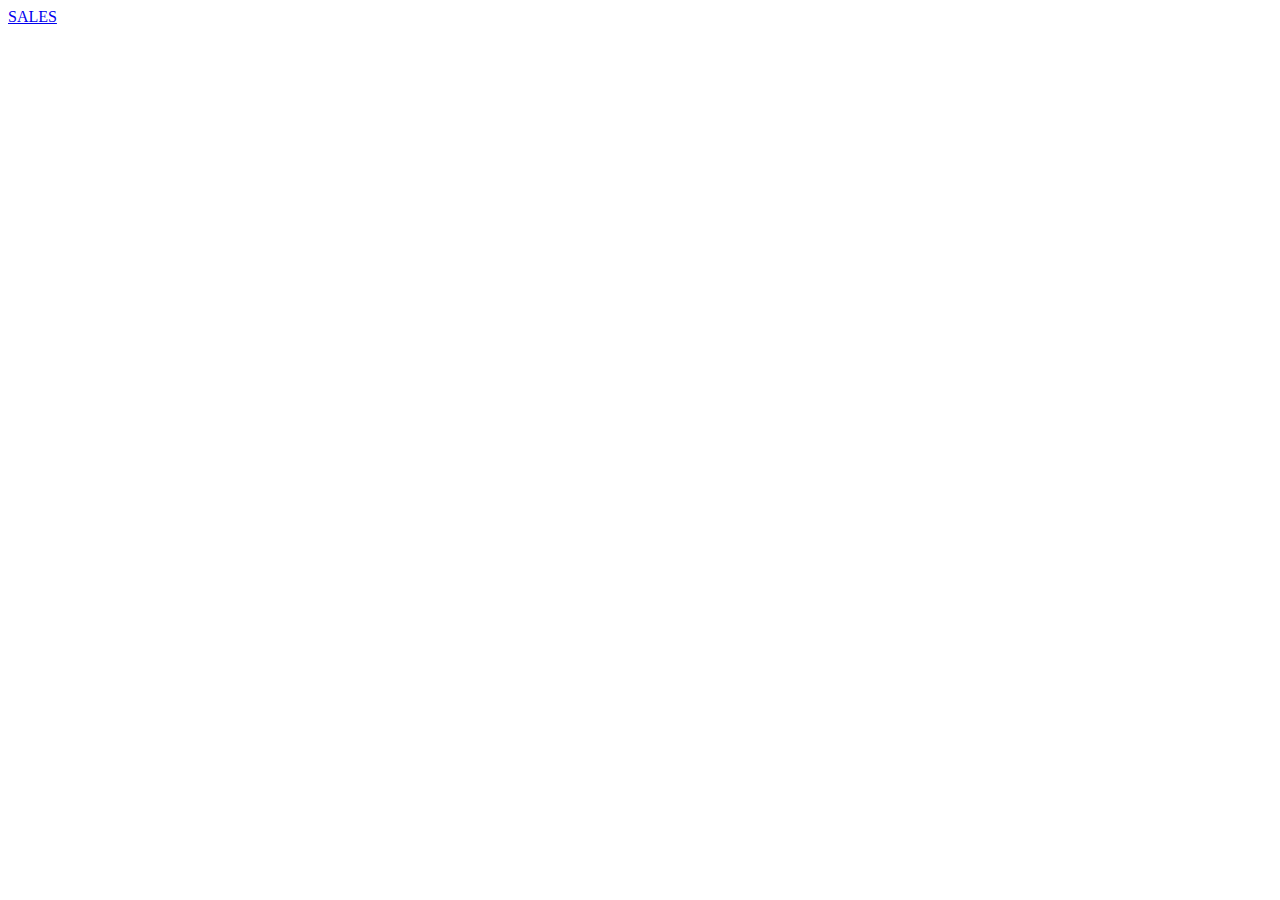
==== index.html @ 1c3af815 "Added some styles to address first three items as well as HTML links" ====
<!DOCTYPE html>
<html>
    <head>
        <link rel="preconnect" href="https://fonts.googleapis.com">
        <link rel="preconnect" href="https://fonts.gstatic.com" crossorigin>
        <link href="https://fonts.googleapis.com/css2?family=Montserrat:wght@500&display=swap" rel="stylesheet">
    </head>
    <body>
        <header>
            <a href="sales.html">SALES</a>
        </header>
        <main>

        </main>
        <footer></footer>
    </body>
</html>
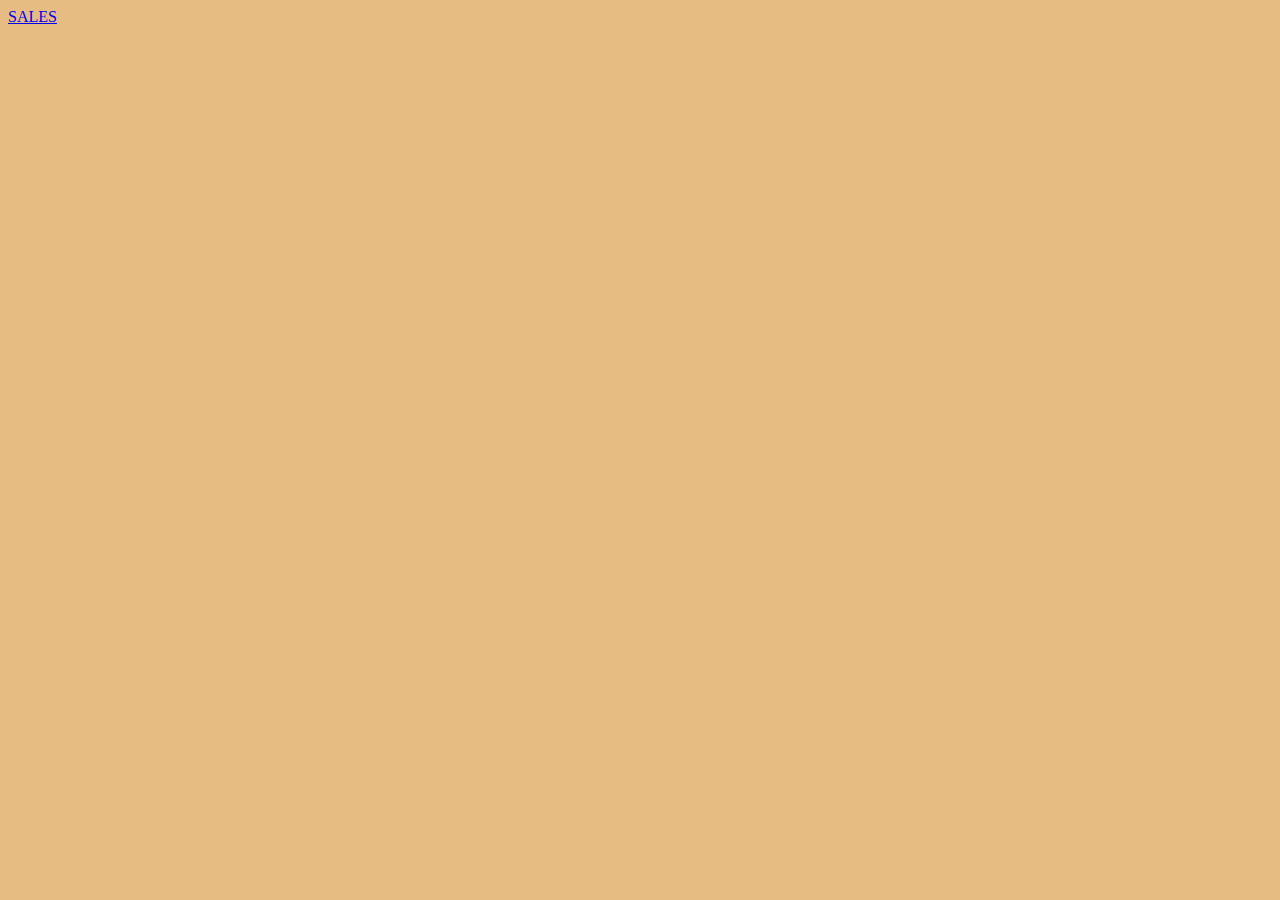
==== commit 93873af9: "Successfully created a constructor object" ====
--- a/index.html
+++ b/index.html
@@ -4,6 +4,7 @@
         <link rel="preconnect" href="https://fonts.googleapis.com">
         <link rel="preconnect" href="https://fonts.gstatic.com" crossorigin>
         <link href="https://fonts.googleapis.com/css2?family=Montserrat:wght@500&display=swap" rel="stylesheet">
+        <link rel="stylesheet" href="css/style.css">
     </head>
     <body>
         <header>
--- a/css/style.css
+++ b/css/style.css
@@ -0,0 +1,19 @@
+h2 {
+    font-family: 'Montserrat', sans-serif;
+    font-size: 32px;
+    color: #0F6499;
+}
+
+ul {
+    font-family: Arial, verdana, Helvetica;
+    font-size: 20px;
+    color: #2880d7;
+}
+
+body {
+    background-color: #E6BC82;
+}
+
+a {
+    font-family: Georgia, 'Times New Roman', Times, serif;
+}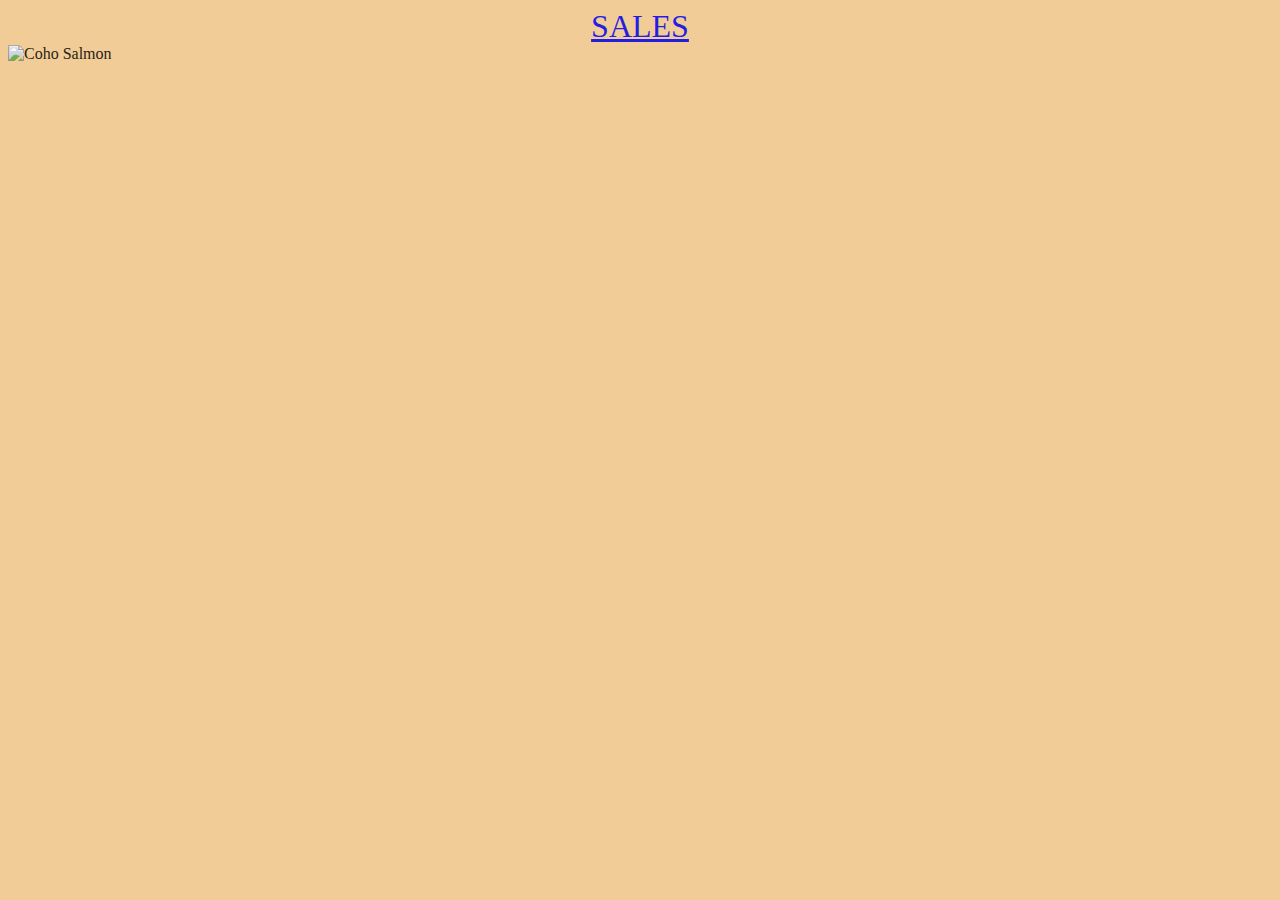
==== commit 5644a3be: "Added the salmon to the header and adjusted the style for the a" ====
--- a/index.html
+++ b/index.html
@@ -1,18 +1,25 @@
 <!DOCTYPE html>
 <html>
-    <head>
-        <link rel="preconnect" href="https://fonts.googleapis.com">
-        <link rel="preconnect" href="https://fonts.gstatic.com" crossorigin>
-        <link href="https://fonts.googleapis.com/css2?family=Montserrat:wght@500&display=swap" rel="stylesheet">
-        <link rel="stylesheet" href="css/style.css">
-    </head>
-    <body>
-        <header>
+
+<head>
+    <link rel="preconnect" href="https://fonts.googleapis.com">
+    <link rel="preconnect" href="https://fonts.gstatic.com" crossorigin>
+    <link href="https://fonts.googleapis.com/css2?family=Montserrat:wght@500&display=swap" rel="stylesheet">
+    <link rel="stylesheet" href="css/style.css">
+</head>
+
+<body>
+    <header>
+        <nav>
             <a href="sales.html">SALES</a>
-        </header>
-        <main>
+        </nav>
+        <img src="https://codefellows.github.io/code-201-guide/curriculum/class-06/lab/assets/salmon.png"
+            alt="Coho Salmon">
+    </header>
+    <main>
 
-        </main>
-        <footer></footer>
-    </body>
-</html>
+    </main>
+    <footer></footer>
+</body>
+
+</html>--- a/css/style.css
+++ b/css/style.css
@@ -11,9 +11,48 @@
 }
 
 body {
-    background-color: #E6BC82;
+    background-color: #f2cc97;
+    opacity: .85;
 }
 
 a {
     font-family: Georgia, 'Times New Roman', Times, serif;
+}
+
+a:visited {
+    color: #48940e;
+    font-weight: bolder;
+}
+
+a:hover {
+    color: rgb(199, 19, 19);
+}
+
+
+table, td, th {
+	border: 1px solid black;
+    
+}
+
+table {
+	margin: 1rem;
+}
+
+td, th {
+	padding: 1.5rem;
+    color: black;
+}
+
+thead th {
+    font-size: 14px;
+    color: black;
+}
+
+tfoot {
+	background-color: rgba(112,159,165, .7);
+}
+
+nav {
+    text-align: center;
+    font-size: xx-large
 }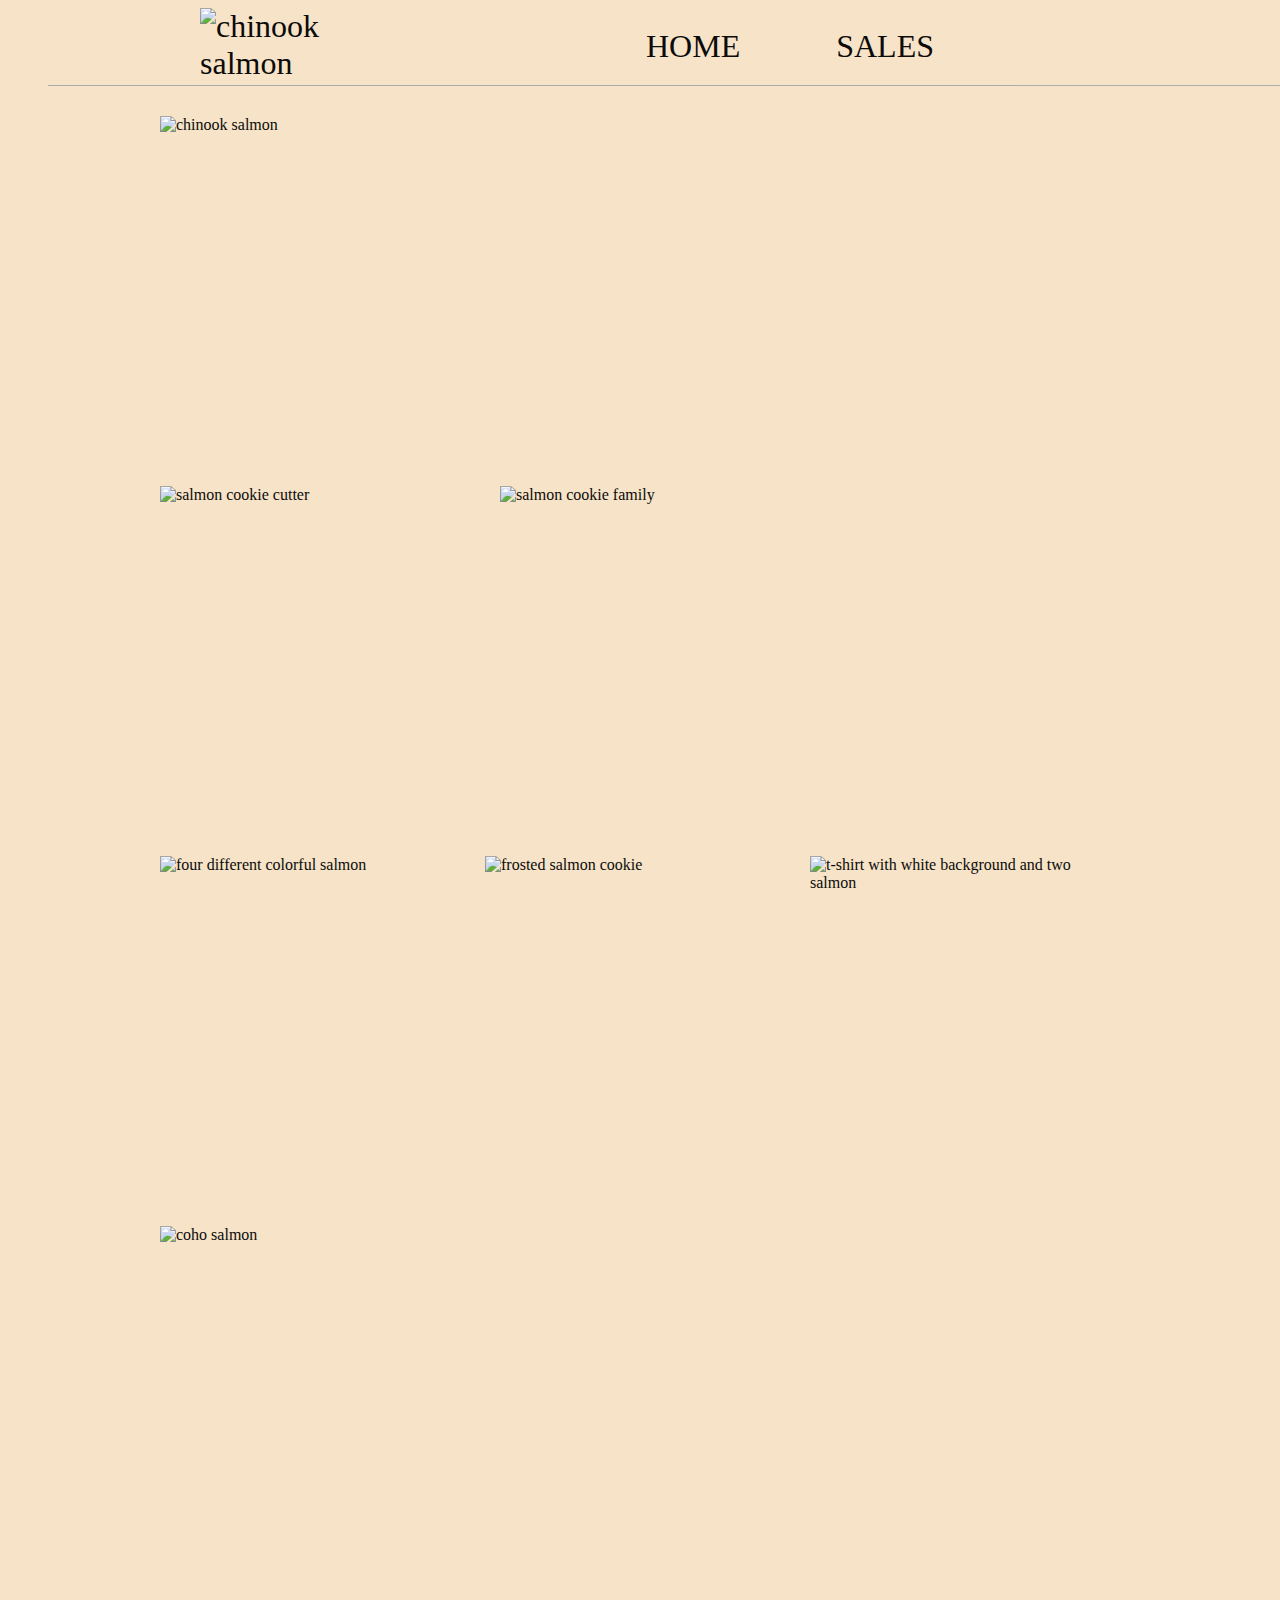
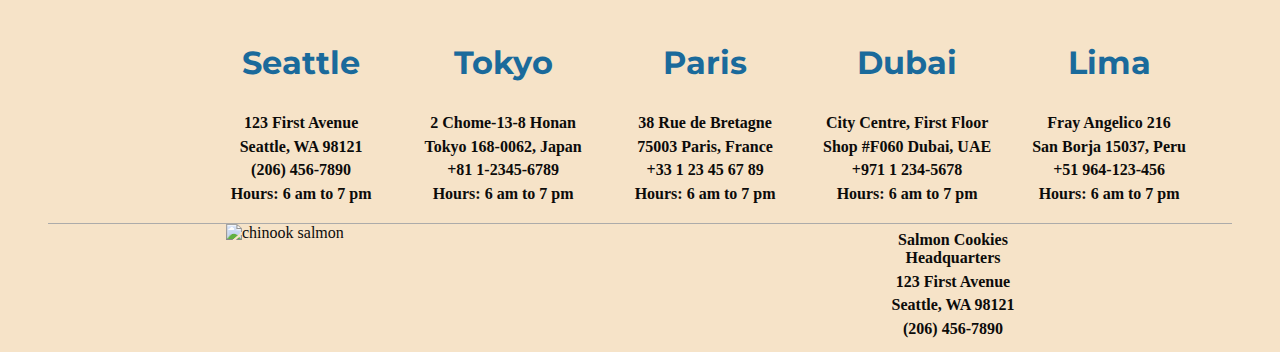
==== commit 45001424: "Added images and required info for lab 08b" ====
--- a/index.html
+++ b/index.html
@@ -2,6 +2,10 @@
 <html>
 
 <head>
+    <meta charset="utf-8">
+    <meta name="Mike McCarty">
+    <meta name="viewport" content="width=device-width, initial-scale=1">
+    <title>Salmon Cookies</title>
     <link rel="preconnect" href="https://fonts.googleapis.com">
     <link rel="preconnect" href="https://fonts.gstatic.com" crossorigin>
     <link href="https://fonts.googleapis.com/css2?family=Montserrat:wght@500&display=swap" rel="stylesheet">
@@ -11,15 +15,88 @@
 <body>
     <header>
         <nav>
-            <a href="sales.html">SALES</a>
+            <img src="https://raw.githubusercontent.com/codefellows/seattle-code-201d91/main/class-08/lab-b/assets/chinook.jpg"
+                alt="chinook salmon" width="200px" height="70px" />
+            <ul>
+                <li><a href="index.html">HOME</a></li>
+                <li><a href="sales.html">SALES</a></li>
+            </ul>
         </nav>
-        <img src="https://codefellows.github.io/code-201-guide/curriculum/class-06/lab/assets/salmon.png"
-            alt="Coho Salmon">
+
     </header>
     <main>
-
+        <div id="heroImages">
+        <img src="https://raw.githubusercontent.com/codefellows/seattle-code-201d91/main/class-08/lab-b/assets/chinook.jpg"
+            alt="chinook salmon" width="960px" height="370px" />
+        <img src="https://raw.githubusercontent.com/codefellows/seattle-code-201d91/main/class-08/lab-b/assets/cutter.jpeg"
+            alt="salmon cookie cutter" width="310px" height="370px" />
+        <img src="https://raw.githubusercontent.com/codefellows/seattle-code-201d91/main/class-08/lab-b/assets/family.jpg"
+            alt="salmon cookie family" width="620px" height="370px" />
+        <img src="https://raw.githubusercontent.com/codefellows/seattle-code-201d91/main/class-08/lab-b/assets/fish.jpg"
+            alt="four different colorful salmon" width="310px" height="370px" />
+        <img src="https://raw.githubusercontent.com/codefellows/seattle-code-201d91/main/class-08/lab-b/assets/frosted-cookie.jpg"
+            alt="frosted salmon cookie" width="310px" height="370px" />
+        <img src="https://raw.githubusercontent.com/codefellows/seattle-code-201d91/main/class-08/lab-b/assets/shirt.jpg"
+            alt="t-shirt with white background and two salmon" width="310px" height="370px" />
+        <img src="https://raw.githubusercontent.com/codefellows/seattle-code-201d91/main/class-08/lab-b/assets/salmon.png"
+            alt="coho salmon" width="960px" height="370px" />
+        </div>
+        <article>
+            <section>
+                <h3>Seattle</h3>
+                <p>123 First Avenue</p>
+                <p>Seattle, WA 98121</p>
+                <p>(206) 456-7890</p>
+                <p>Hours: 6 am to 7 pm</p>
+            </section>
+            <section>
+                <h3>Tokyo</h3>
+                <p>2 Chome-13-8 Honan</p>
+                <p>Tokyo 168-0062, Japan</p>
+                <p>+81 1-2345-6789</p>
+                <p>Hours: 6 am to 7 pm</p>               
+            </section>
+            <section>
+                <h3>Paris</h3>
+                <p>38 Rue de Bretagne</p>
+                <p>75003 Paris, France</p>
+                <p>+33 1 23 45 67 89</p>
+                <p>Hours: 6 am to 7 pm</p>
+            </section>
+            <section>
+                <h3>Dubai</h3>
+                <p>City Centre, First Floor</p>
+                <p>Shop #F060 Dubai, UAE</p>
+                <p>+971 1 234-5678</p>
+                <p>Hours: 6 am to 7 pm</p>
+            </section>
+            <section>
+                <h3>Lima</h3>
+                <p>Fray Angelico 216</p>
+                <p>San Borja 15037, Peru</p>
+                <p>+51 964-123-456</p>
+                <p>Hours: 6 am to 7 pm</p>
+            </section>
+        </article>
     </main>
-    <footer></footer>
+    <footer>
+        <img src="https://raw.githubusercontent.com/codefellows/seattle-code-201d91/main/class-08/lab-b/assets/chinook.jpg"
+            alt="chinook salmon" width="270px" height="120px" />
+        <section>
+            <p>Salmon Cookies Headquarters</p>
+            <p>123 First Avenue</p>
+            <p>Seattle, WA 98121</p>
+            <p>(206) 456-7890</p>
+        </section>
+    </footer>
 </body>
 
-</html>+</html>
+
+
+</>
+</>
+</>
+</>
+</>
+</>--- a/css/style.css
+++ b/css/style.css
@@ -1,22 +1,104 @@
+header {
+    width: 100%;
+    margin: auto 40px;
+    border-bottom: 1px solid darkgrey;
+}
+
+header:hover {
+    background-color: lightsalmon;
+    transition: background-color 0.35s ease;
+}
+
+header nav {
+    width: 960px;
+    margin: auto;
+    font-size: xx-large;
+}
+
+nav {
+    width: 960px;
+    display: flex;
+    flex-wrap: wrap;
+    justify-content: flex-start;
+    align-items: flex-start;
+    flex-direction: row;
+}
+
+ul {
+    list-style-type: none;
+    display: inline-flex;
+    justify-content: center;
+    align-items: flex-start;
+    width: 700px;
+    font-family: Arial, verdana, Helvetica;
+    font-size: 20px;
+    color: #2880d7;
+}
+
+li a {
+    color: black;
+    text-decoration: none;
+    margin: 1.5em;
+}
+
+#heroImages {
+    width: 960px;
+    margin: 30px auto 0;
+    display: flex;
+    flex-wrap: wrap;
+    justify-content: space-between;
+    align-items: stretch;
+}
+
+article {
+    width: 1015px;
+    margin: 15px 15%;    
+    display: flex;
+    flex-wrap: wrap;
+    justify-content: center;
+    align-items: center;
+}
+
+section {
+    width: 202px;
+    text-align: center;
+}
+
+section:hover {
+    background-color: lightsalmon;
+    transition: background-color 1s ease;
+    border: 2px solid black;
+}
+
+p {
+    margin: 0.35em;
+    font-weight: bold;
+}
+
 h2 {
     font-family: 'Montserrat', sans-serif;
     font-size: 32px;
     color: #0F6499;
 }
 
+h3 {
+    font-family: 'Montserrat', sans-serif;
+    font-size: 32px;
+    color: #0F6499;
+}
+
 ul {
-    font-family: Arial, verdana, Helvetica;
-    font-size: 20px;
-    color: #2880d7;
+
 }
 
 body {
-    background-color: #f2cc97;
-    opacity: .85;
+    background-color: #f6e3c8;
+    opacity: .95;
 }
 
 a {
     font-family: Georgia, 'Times New Roman', Times, serif;
+    font-size: xx-large
 }
 
 a:visited {
@@ -29,30 +111,44 @@
 }
 
 
-table, td, th {
-	border: 1px solid black;
-    
+table,
+td,
+th {
+    border: 1px solid black;
+
 }
 
 table {
-	margin: 1rem;
+    margin: 1rem;
 }
 
-td, th {
-	padding: 1.5rem;
+td,
+th {
+    padding: 1.25rem;
     color: black;
+
 }
 
 thead th {
-    font-size: 14px;
+    font-size: 16px;
     color: black;
+    font-weight: bold;
 }
 
 tfoot {
-	background-color: rgba(112,159,165, .7);
+    background-color: rgba(112, 159, 165, .7);
 }
 
-nav {
-    text-align: center;
-    font-size: xx-large
+footer {
+    margin: auto 40px;
+    border-top: 1px solid darkgrey;
+    display: flex;
+    flex-wrap: wrap;
+    justify-content: space-around;
+    align-items: center;
+}
+
+footer:hover {
+    background-color: lightsalmon;
+    transition: background-color 0.35s ease;
 }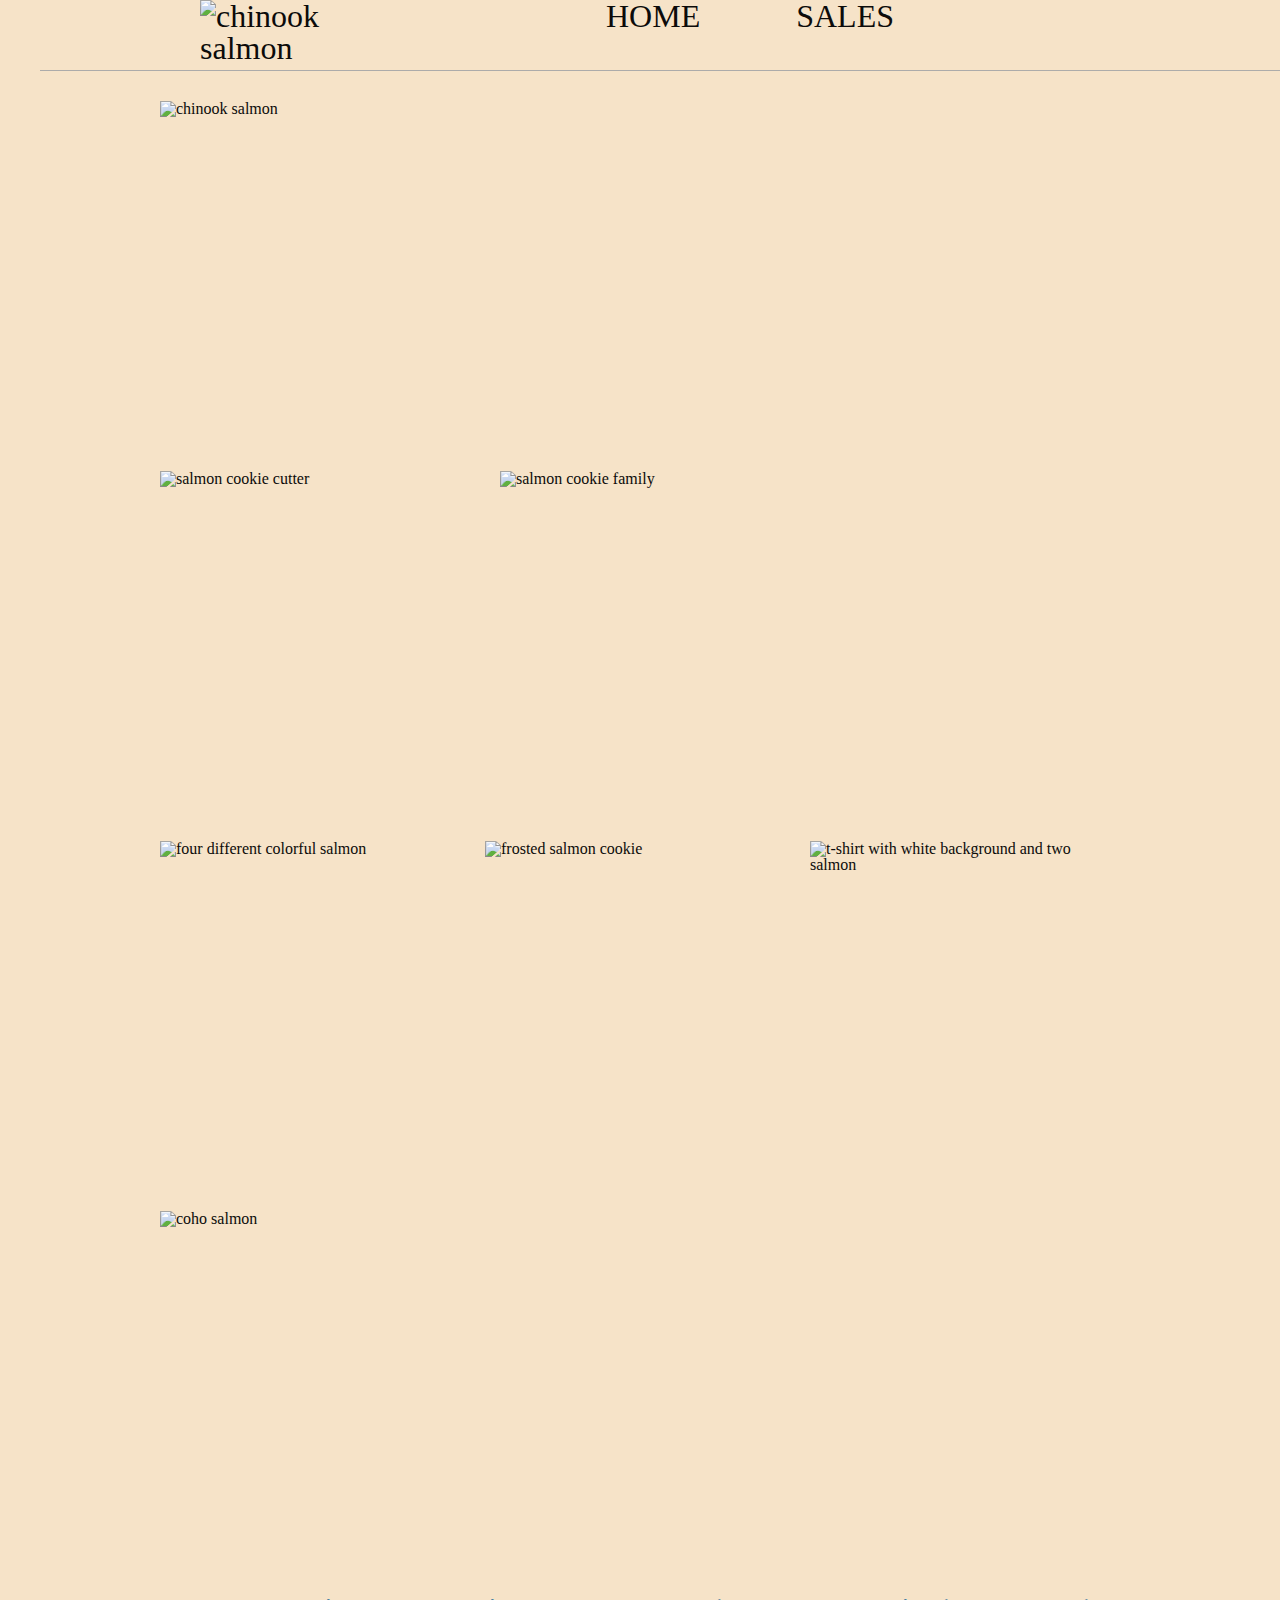
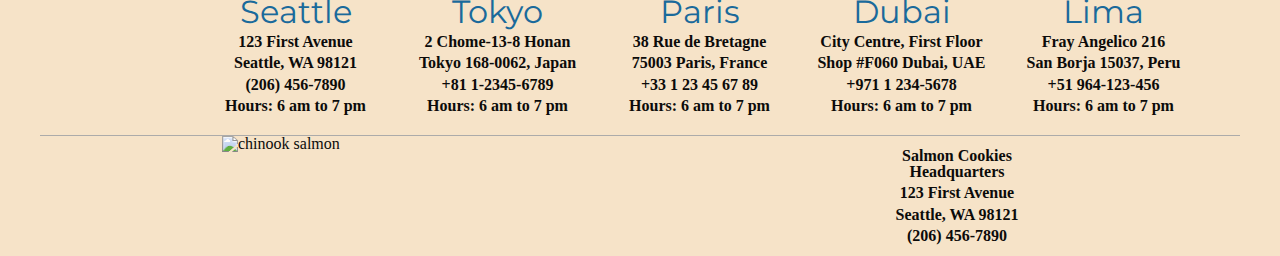
==== commit 00efb496: "Solved the issue of tabulating the new total values" ====
--- a/index.html
+++ b/index.html
@@ -9,6 +9,8 @@
     <link rel="preconnect" href="https://fonts.googleapis.com">
     <link rel="preconnect" href="https://fonts.gstatic.com" crossorigin>
     <link href="https://fonts.googleapis.com/css2?family=Montserrat:wght@500&display=swap" rel="stylesheet">
+    
+    <link rel="stylesheet" href="css/reset.css">
     <link rel="stylesheet" href="css/style.css">
 </head>
 
@@ -92,11 +94,3 @@
 </body>
 
 </html>
-
-
-</>
-</>
-</>
-</>
-</>
-</>--- a/css/style.css
+++ b/css/style.css
@@ -37,7 +37,7 @@
 
 li a {
     color: black;
-    text-decoration: none;
+    text-decoration: dotted;
     margin: 1.5em;
 }
 
@@ -64,7 +64,7 @@
     text-align: center;
 }
 
-section:hover {
+article section:hover {
     background-color: lightsalmon;
     transition: background-color 1s ease;
     border: 2px solid black;
@@ -87,9 +87,6 @@
     color: #0F6499;
 }
 
-ul {
-
-}
 
 body {
     background-color: #f6e3c8;
@@ -115,28 +112,18 @@
 td,
 th {
     border: 1px solid black;
-
+    margin: 1rem;
+    padding: 1.25rem;
 }
 
-table {
-    margin: 1rem;
-}
-
-td,
-th {
-    padding: 1.25rem;
-    color: black;
-
-}
-
-thead th {
-    font-size: 16px;
-    color: black;
-    font-weight: bold;
+thead {
+    background-color: rgba(112, 159, 165, .7);
+    opacity: .86;
 }
 
 tfoot {
     background-color: rgba(112, 159, 165, .7);
+    opacity: .86;
 }
 
 footer {
@@ -151,4 +138,40 @@
 footer:hover {
     background-color: lightsalmon;
     transition: background-color 0.35s ease;
+}
+
+fieldset {
+    background-color: #fbcdcd;
+    width: 400px;
+    text-align: left;
+  }
+  
+  legend {
+    background-color: lightsalmon;
+    color: white;
+    padding: 5px 10px;
+    font-family: 'Montserrat', sans-serif;
+    font-size: 20px;
+  }
+  
+  input {
+    margin: 2px 0px 10px 5px;
+    font-family: Arial, verdana, Helvetica;
+  }
+
+  label {
+    float: left;
+    width: 20em;
+    margin-right: 1em;
+    font-family: Arial, verdana, Helvetica;
+  }
+
+  button {
+    margin-left: 370px;
+    padding: 0.5em;
+  }
+
+ button:hover {
+    background-color: salmon;
+    transition: background-color 0.35s ease;
 }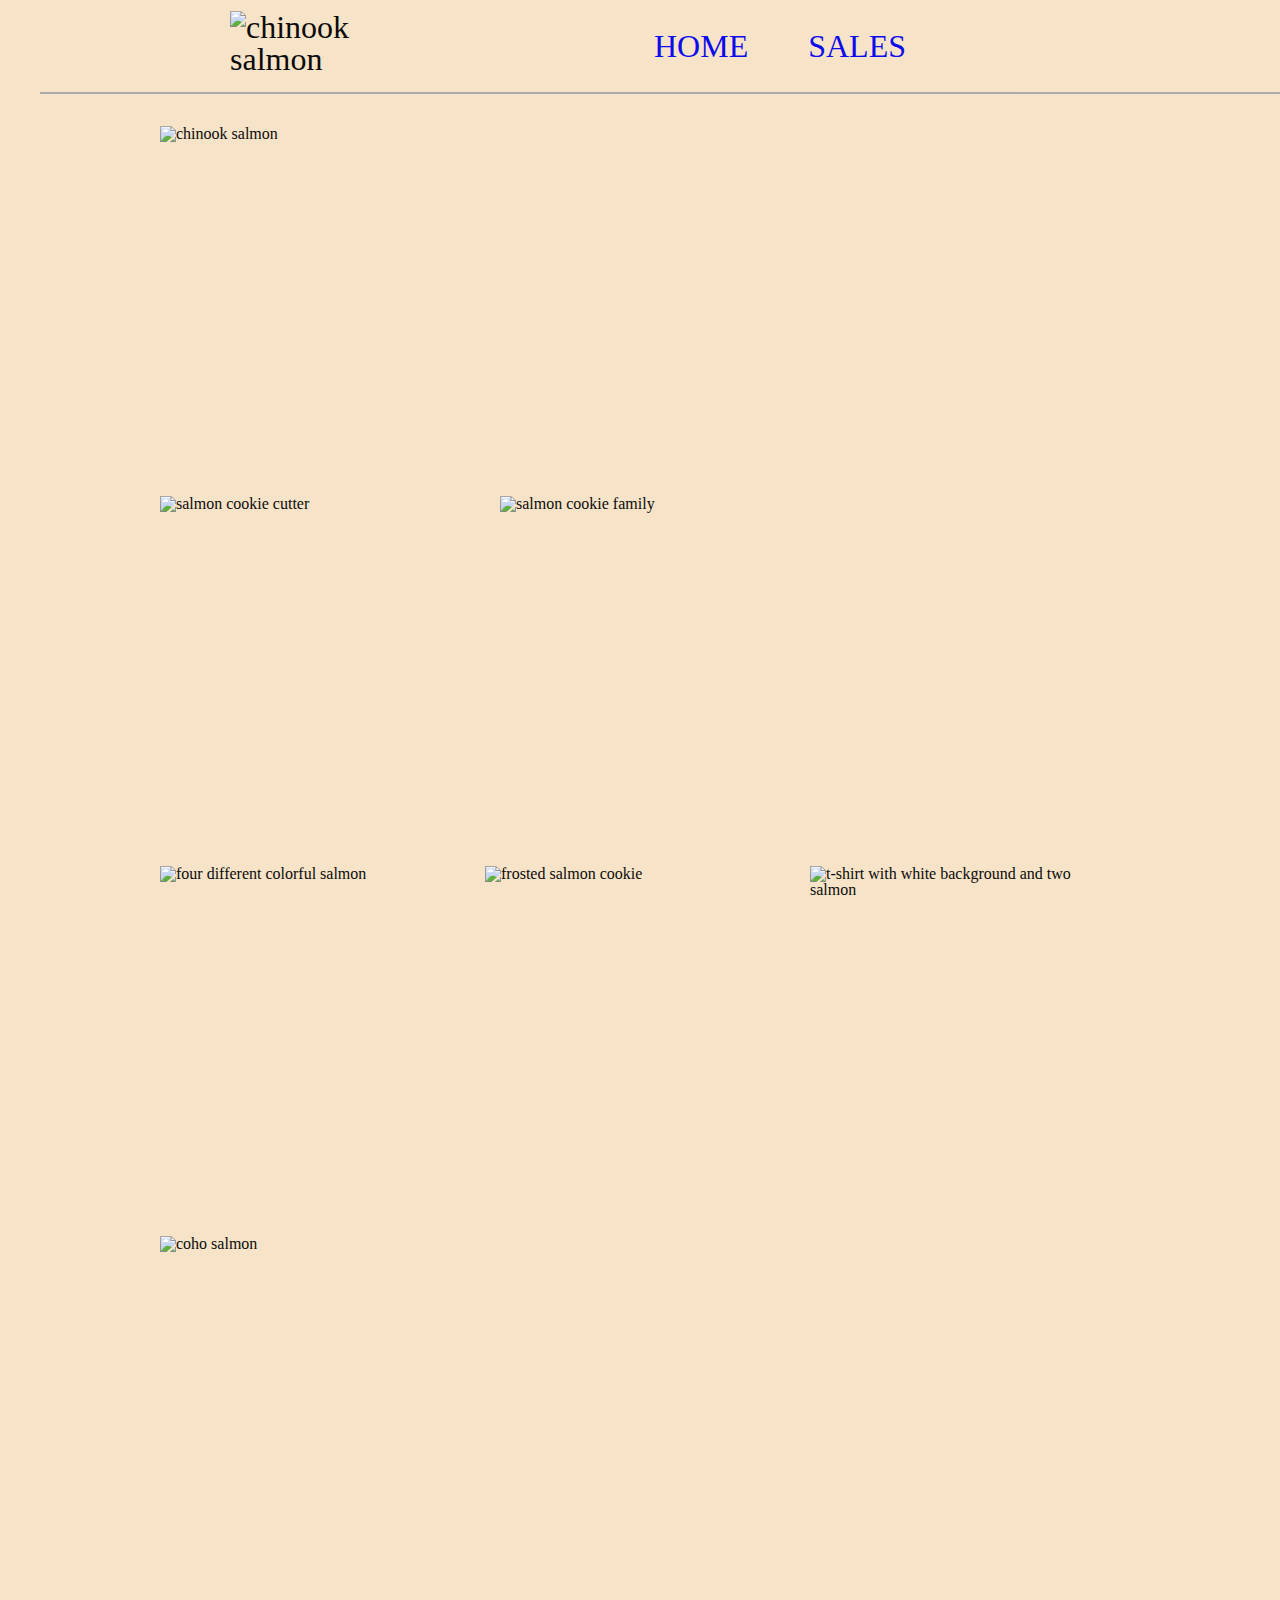
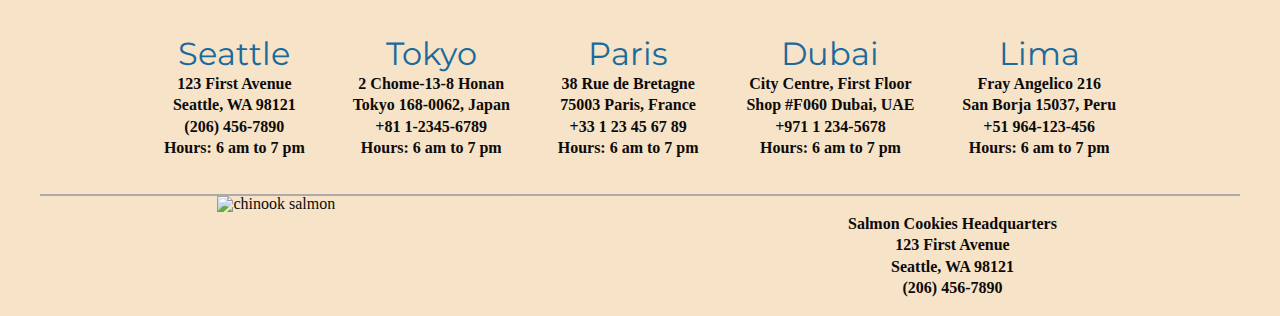
==== commit 740fc64a: "Cleaned up some of the styles and added HTML 5 validation" ====
--- a/index.html
+++ b/index.html
@@ -43,7 +43,7 @@
         <img src="https://raw.githubusercontent.com/codefellows/seattle-code-201d91/main/class-08/lab-b/assets/salmon.png"
             alt="coho salmon" width="960px" height="370px" />
         </div>
-        <article>
+        <article class="flexcontainer">
             <section>
                 <h3>Seattle</h3>
                 <p>123 First Avenue</p>
--- a/css/style.css
+++ b/css/style.css
@@ -1,7 +1,7 @@
 header {
     width: 100%;
     margin: auto 40px;
-    border-bottom: 1px solid darkgrey;
+    border-bottom: 2px solid darkgrey;
 }
 
 header:hover {
@@ -18,9 +18,9 @@
 nav {
     width: 960px;
     display: flex;
-    flex-wrap: wrap;
-    justify-content: flex-start;
-    align-items: flex-start;
+    justify-content: center;
+    flex-wrap: nowrap;
+    align-items: center;
     flex-direction: row;
 }
 
@@ -35,39 +35,39 @@
     color: #2880d7;
 }
 
-li a {
-    color: black;
-    text-decoration: dotted;
+li {
+    text-decoration-style: dotted;
     margin: 1.5em;
 }
 
 #heroImages {
     width: 960px;
-    margin: 30px auto 0;
+    margin: 2rem auto;
     display: flex;
     flex-wrap: wrap;
     justify-content: space-between;
-    align-items: stretch;
-}
-
-article {
-    width: 1015px;
-    margin: 15px 15%;    
-    display: flex;
-    flex-wrap: wrap;
-    justify-content: center;
     align-items: center;
 }
 
+.flexcontainer {
+    width: 1000px;
+    margin: 2rem auto;    
+    display: flex;
+    flex-wrap: nowrap;
+    align-items: center;
+    align-content: space-between;
+    justify-content: space-around;
+}
+
 section {
-    width: 202px;
+    
     text-align: center;
 }
 
 article section:hover {
     background-color: lightsalmon;
     transition: background-color 1s ease;
-    border: 2px solid black;
+    border: 2px solid darksalmon;
 }
 
 p {
@@ -95,16 +95,24 @@
 
 a {
     font-family: Georgia, 'Times New Roman', Times, serif;
-    font-size: xx-large
+    font-size: xx-large;
+    text-decoration-style: none;
+    text-decoration-line: none;
 }
 
 a:visited {
     color: #48940e;
     font-weight: bolder;
+    text-decoration-line: none;
+    text-decoration-style: none;
 }
 
 a:hover {
-    color: rgb(199, 19, 19);
+    color: rgb(234, 104, 60);
+    text-decoration-line: underline;
+    text-decoration-style: dotted;
+    padding: 0.5em;
+    border: 4px solid rgb(234, 104, 60);
 }
 
 
@@ -128,7 +136,7 @@
 
 footer {
     margin: auto 40px;
-    border-top: 1px solid darkgrey;
+    border-top: 2px solid darkgrey;
     display: flex;
     flex-wrap: wrap;
     justify-content: space-around;
@@ -144,6 +152,7 @@
     background-color: #fbcdcd;
     width: 400px;
     text-align: left;
+    padding: 0.5em;
   }
   
   legend {
@@ -167,11 +176,12 @@
   }
 
   button {
-    margin-left: 370px;
-    padding: 0.5em;
+ 
+    padding: 0.75em;
   }
 
  button:hover {
-    background-color: salmon;
+    background-color: rgb(249, 78, 59);
     transition: background-color 0.35s ease;
+    border: 10px solid rgb(249, 78, 59);
 }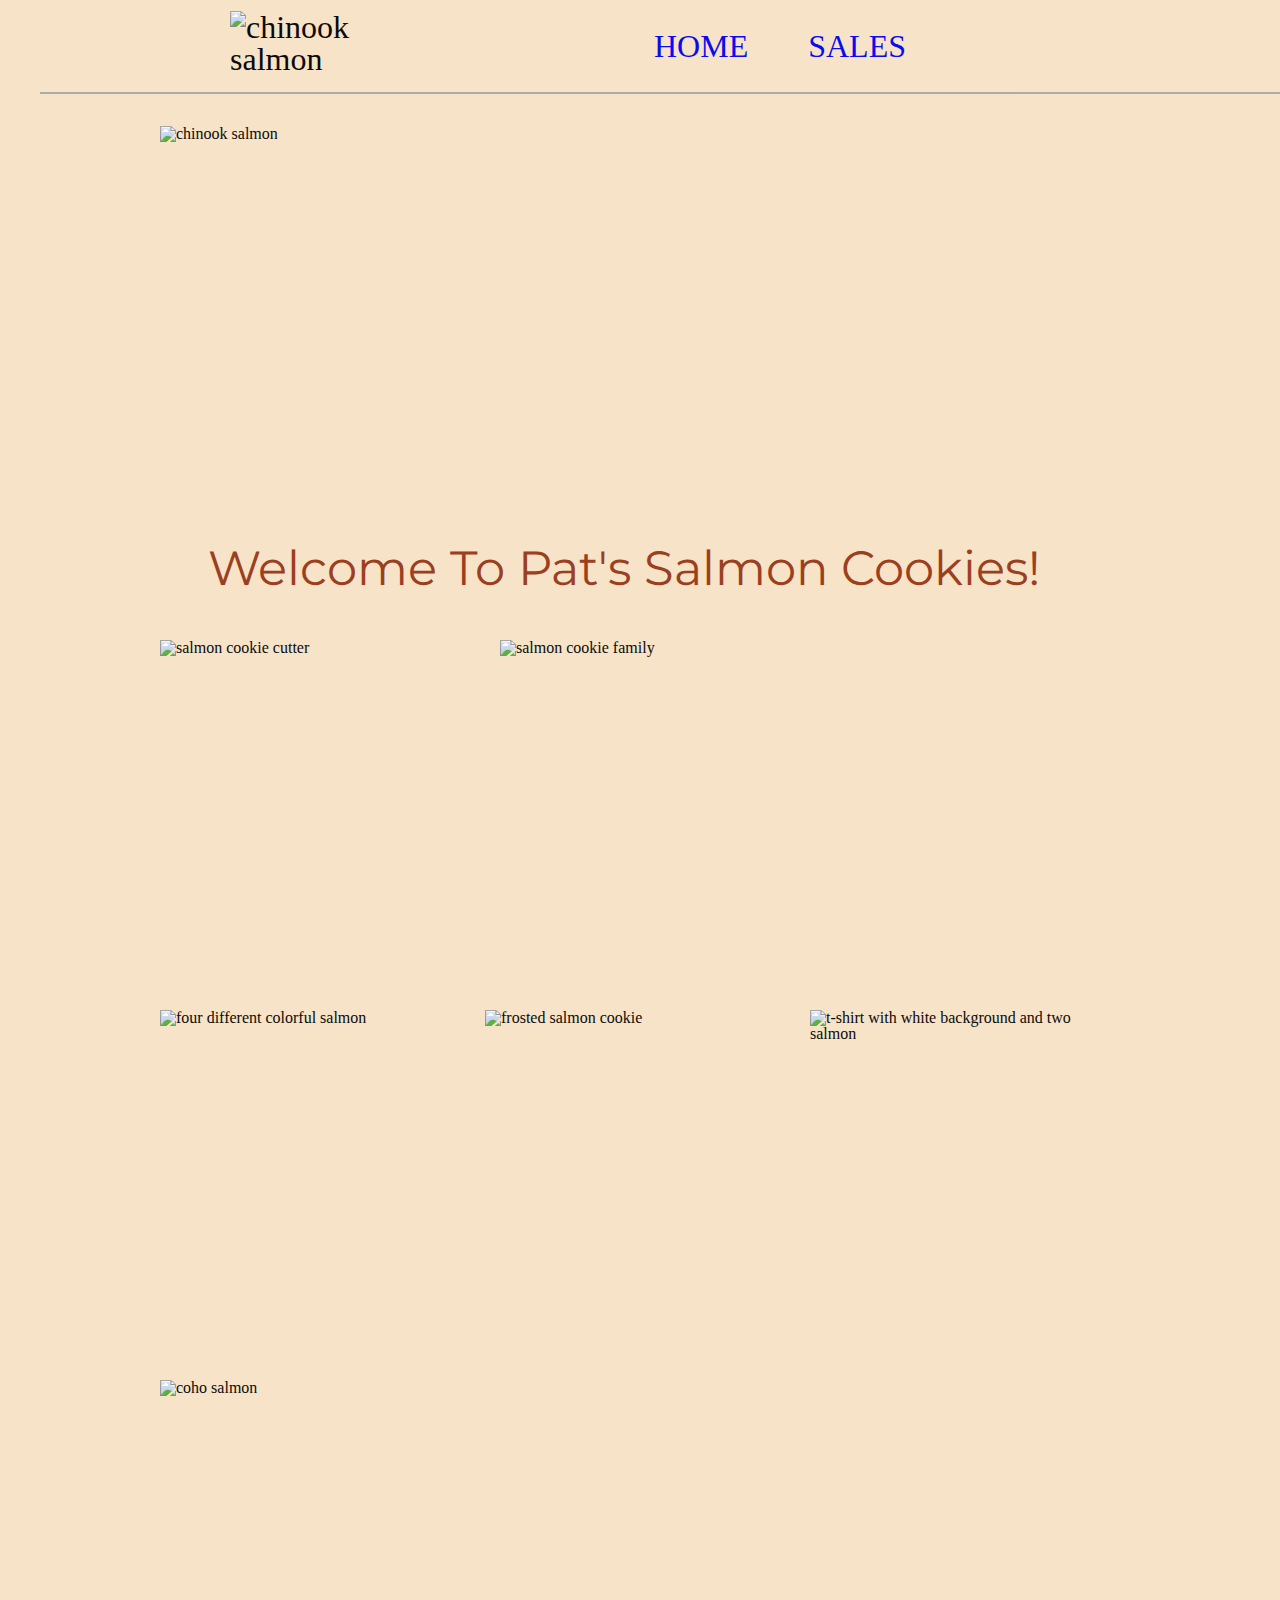
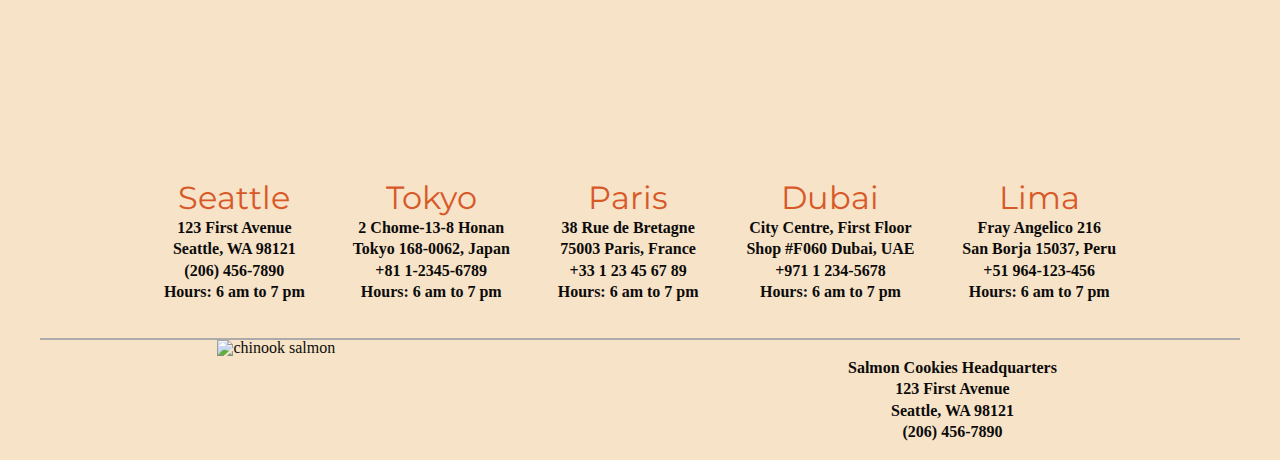
==== commit 3fd2b45f: "Added title to home page and styled it" ====
--- a/index.html
+++ b/index.html
@@ -9,7 +9,7 @@
     <link rel="preconnect" href="https://fonts.googleapis.com">
     <link rel="preconnect" href="https://fonts.gstatic.com" crossorigin>
     <link href="https://fonts.googleapis.com/css2?family=Montserrat:wght@500&display=swap" rel="stylesheet">
-    
+
     <link rel="stylesheet" href="css/reset.css">
     <link rel="stylesheet" href="css/style.css">
 </head>
@@ -28,20 +28,23 @@
     </header>
     <main>
         <div id="heroImages">
-        <img src="https://raw.githubusercontent.com/codefellows/seattle-code-201d91/main/class-08/lab-b/assets/chinook.jpg"
-            alt="chinook salmon" width="960px" height="370px" />
-        <img src="https://raw.githubusercontent.com/codefellows/seattle-code-201d91/main/class-08/lab-b/assets/cutter.jpeg"
-            alt="salmon cookie cutter" width="310px" height="370px" />
-        <img src="https://raw.githubusercontent.com/codefellows/seattle-code-201d91/main/class-08/lab-b/assets/family.jpg"
-            alt="salmon cookie family" width="620px" height="370px" />
-        <img src="https://raw.githubusercontent.com/codefellows/seattle-code-201d91/main/class-08/lab-b/assets/fish.jpg"
-            alt="four different colorful salmon" width="310px" height="370px" />
-        <img src="https://raw.githubusercontent.com/codefellows/seattle-code-201d91/main/class-08/lab-b/assets/frosted-cookie.jpg"
-            alt="frosted salmon cookie" width="310px" height="370px" />
-        <img src="https://raw.githubusercontent.com/codefellows/seattle-code-201d91/main/class-08/lab-b/assets/shirt.jpg"
-            alt="t-shirt with white background and two salmon" width="310px" height="370px" />
-        <img src="https://raw.githubusercontent.com/codefellows/seattle-code-201d91/main/class-08/lab-b/assets/salmon.png"
-            alt="coho salmon" width="960px" height="370px" />
+            <img src="https://raw.githubusercontent.com/codefellows/seattle-code-201d91/main/class-08/lab-b/assets/chinook.jpg"
+                alt="chinook salmon" width="960px" height="370px" />
+            <div id="h1">
+                <h1>Welcome To Pat's Salmon Cookies!</h1>
+            </div>
+            <img src="https://raw.githubusercontent.com/codefellows/seattle-code-201d91/main/class-08/lab-b/assets/cutter.jpeg"
+                alt="salmon cookie cutter" width="310px" height="370px" />
+            <img src="https://raw.githubusercontent.com/codefellows/seattle-code-201d91/main/class-08/lab-b/assets/family.jpg"
+                alt="salmon cookie family" width="620px" height="370px" />
+            <img src="https://raw.githubusercontent.com/codefellows/seattle-code-201d91/main/class-08/lab-b/assets/fish.jpg"
+                alt="four different colorful salmon" width="310px" height="370px" />
+            <img src="https://raw.githubusercontent.com/codefellows/seattle-code-201d91/main/class-08/lab-b/assets/frosted-cookie.jpg"
+                alt="frosted salmon cookie" width="310px" height="370px" />
+            <img src="https://raw.githubusercontent.com/codefellows/seattle-code-201d91/main/class-08/lab-b/assets/shirt.jpg"
+                alt="t-shirt with white background and two salmon" width="310px" height="370px" />
+            <img src="https://raw.githubusercontent.com/codefellows/seattle-code-201d91/main/class-08/lab-b/assets/salmon.png"
+                alt="coho salmon" width="960px" height="370px" />
         </div>
         <article class="flexcontainer">
             <section>
@@ -56,7 +59,7 @@
                 <p>2 Chome-13-8 Honan</p>
                 <p>Tokyo 168-0062, Japan</p>
                 <p>+81 1-2345-6789</p>
-                <p>Hours: 6 am to 7 pm</p>               
+                <p>Hours: 6 am to 7 pm</p>
             </section>
             <section>
                 <h3>Paris</h3>
@@ -93,4 +96,4 @@
     </footer>
 </body>
 
-</html>
+</html>--- a/css/style.css
+++ b/css/style.css
@@ -75,6 +75,13 @@
     font-weight: bold;
 }
 
+h1 {
+    font-family: 'Montserrat', sans-serif;
+    font-size: 48px;
+    padding: 1em;
+    color: rgb(152, 55, 23);
+}
+
 h2 {
     font-family: 'Montserrat', sans-serif;
     font-size: 32px;
@@ -84,7 +91,7 @@
 h3 {
     font-family: 'Montserrat', sans-serif;
     font-size: 32px;
-    color: #0F6499;
+    color: rgb(215, 82, 30);
 }
 
 
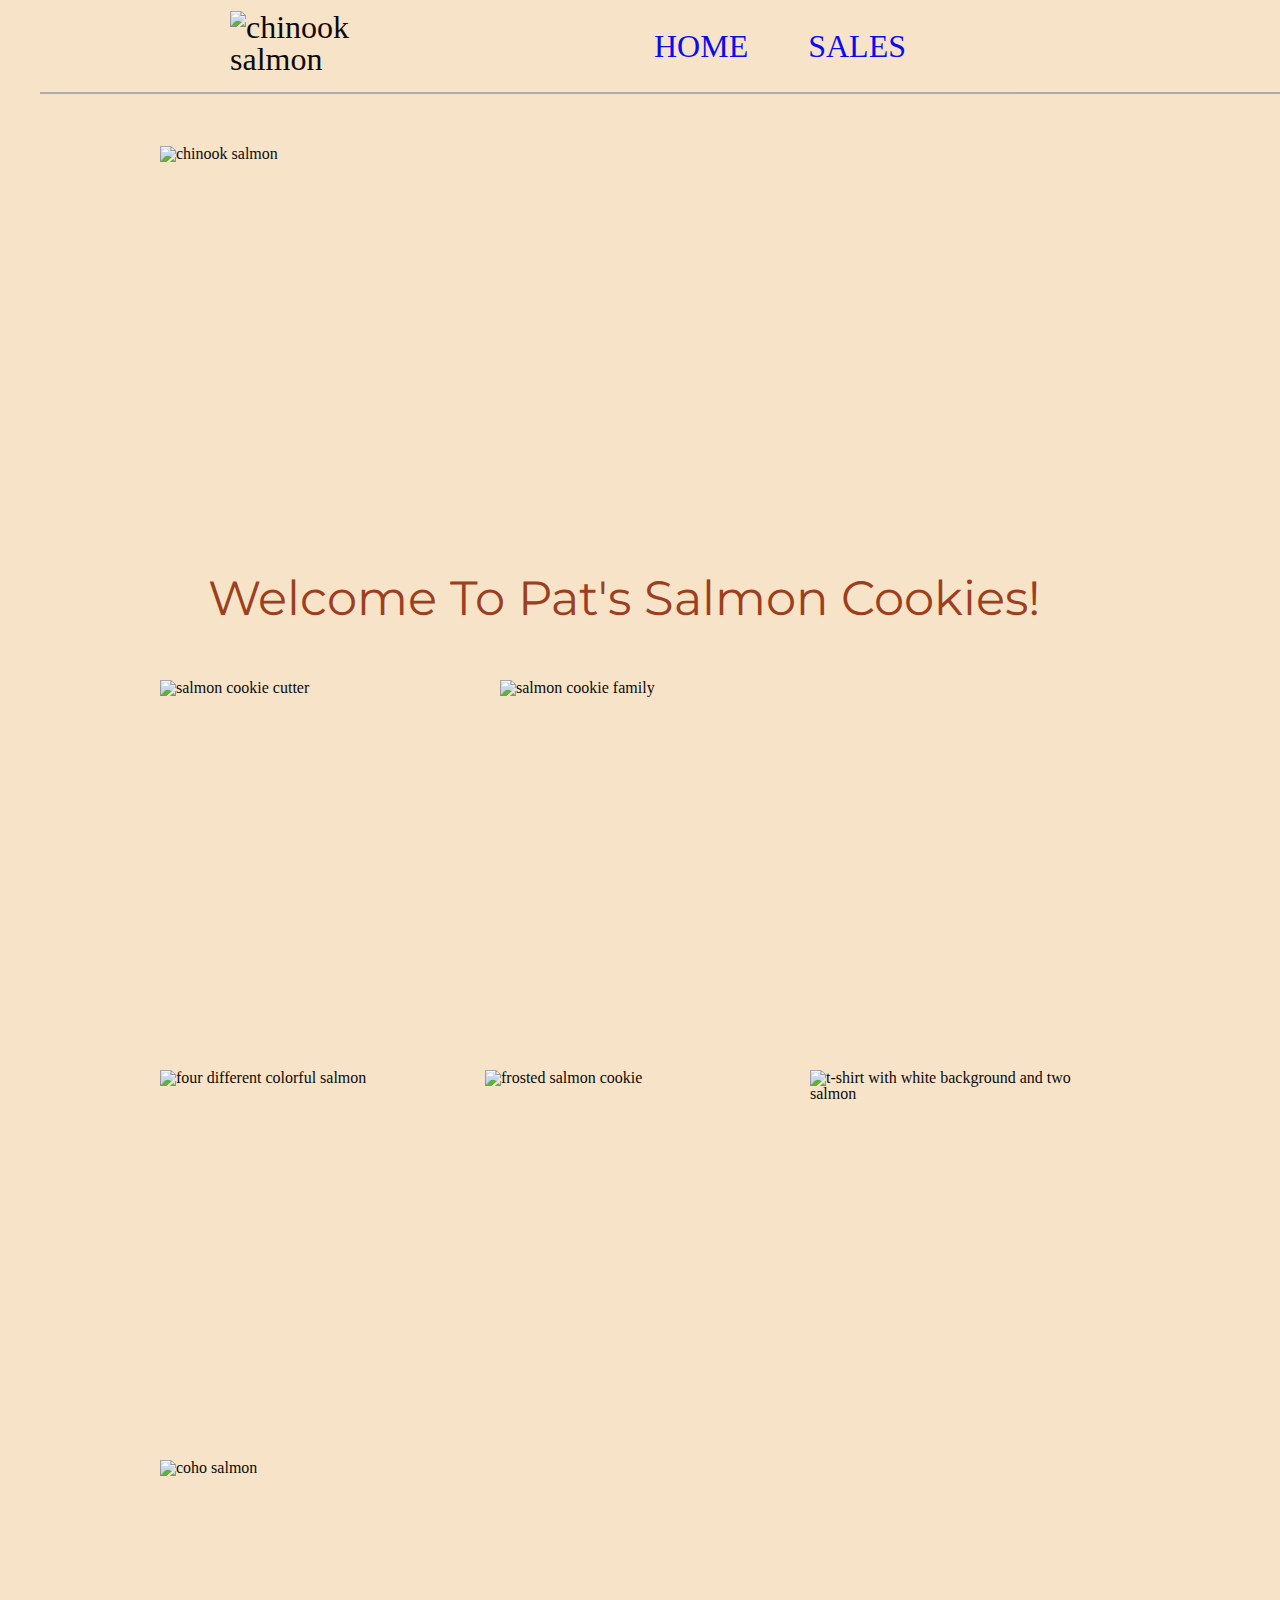
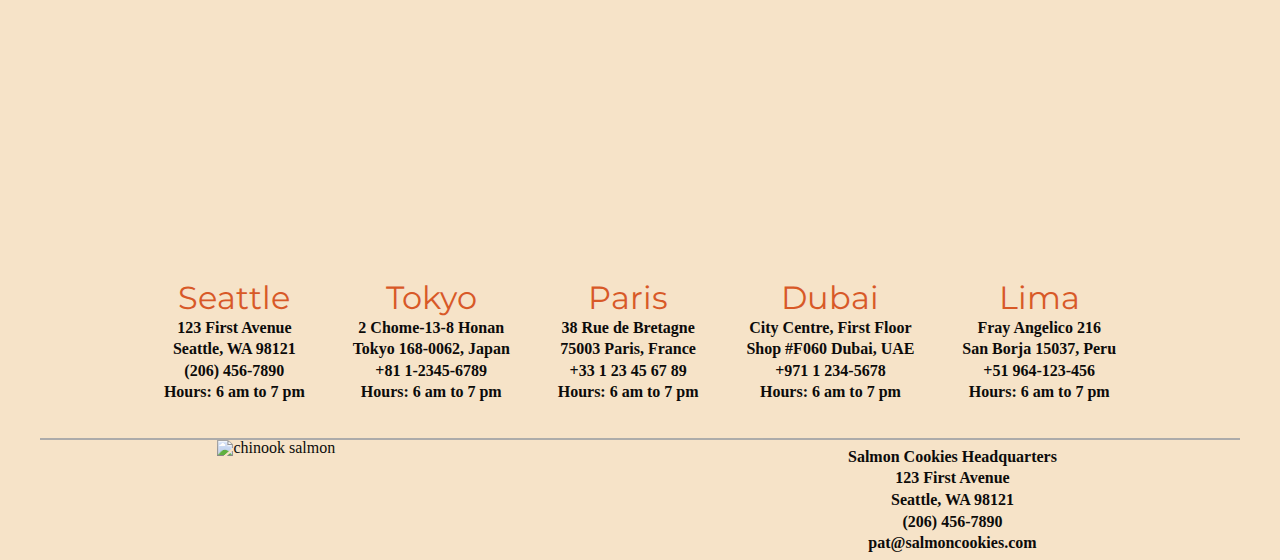
==== commit 040e984d: "Made some CSS style changes to ensure lab requirements were met" ====
--- a/index.html
+++ b/index.html
@@ -9,6 +9,7 @@
     <link rel="preconnect" href="https://fonts.googleapis.com">
     <link rel="preconnect" href="https://fonts.gstatic.com" crossorigin>
     <link href="https://fonts.googleapis.com/css2?family=Montserrat:wght@500&display=swap" rel="stylesheet">
+    <script src="https://kit.fontawesome.com/93e9dee744.js" crossorigin="anonymous"></script>
 
     <link rel="stylesheet" href="css/reset.css">
     <link rel="stylesheet" href="css/style.css">
@@ -92,6 +93,7 @@
             <p>123 First Avenue</p>
             <p>Seattle, WA 98121</p>
             <p>(206) 456-7890</p>
+            <p><i class="fa-solid fa-envelope"></i> pat@salmoncookies.com</p>
         </section>
     </footer>
 </body>
--- a/css/style.css
+++ b/css/style.css
@@ -47,6 +47,11 @@
     flex-wrap: wrap;
     justify-content: space-between;
     align-items: center;
+    padding: 10px 0;
+}
+
+#heroImages img {
+    padding: 10px 0;
 }
 
 .flexcontainer {
@@ -73,6 +78,7 @@
 p {
     margin: 0.35em;
     font-weight: bold;
+    font-family: Georgia, Garamond, 'Times New Roman', Times, serif;
 }
 
 h1 {
@@ -80,12 +86,6 @@
     font-size: 48px;
     padding: 1em;
     color: rgb(152, 55, 23);
-}
-
-h2 {
-    font-family: 'Montserrat', sans-serif;
-    font-size: 32px;
-    color: #0F6499;
 }
 
 h3 {
@@ -127,8 +127,10 @@
 td,
 th {
     border: 1px solid black;
-    margin: 1rem;
-    padding: 1.25rem;
+    margin: 1rem auto;
+    padding: 1.2rem;
+    font-size: 12px;
+    font-family: Tahoma, verdana, sans-serif;
 }
 
 thead {
@@ -138,6 +140,12 @@
 
 tfoot {
     background-color: rgba(112, 159, 165, .7);
+    opacity: .86;
+    font-weight: bold;
+}
+
+tbody {
+    background-color: rgba(189, 243, 250, 0.7);
     opacity: .86;
 }
 
